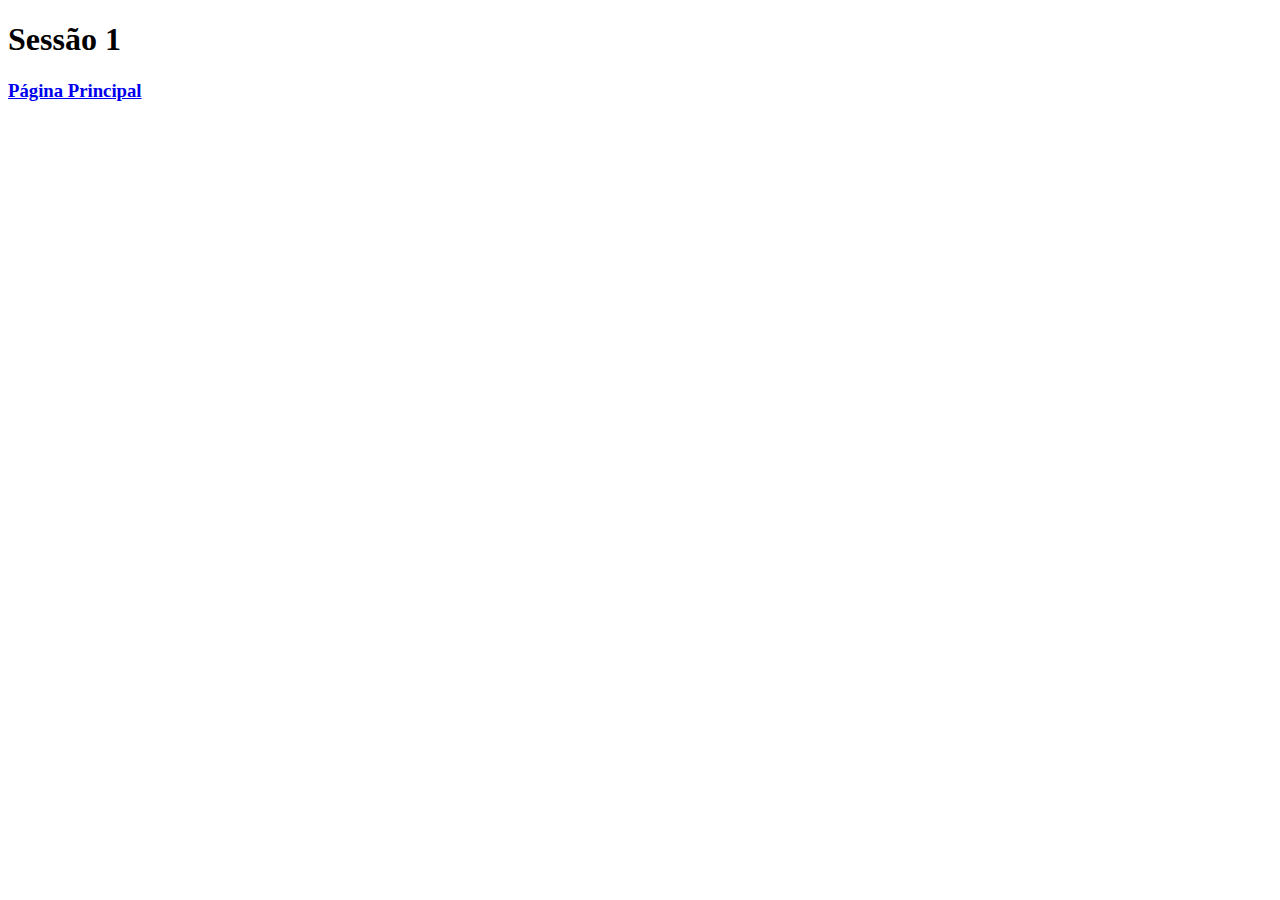
==== sessao1.html @ 55201fd9 "Add files via upload" ====
<!DOCTYPE html>
<html lang="en">
<head>
    <meta charset="UTF-8">
    <meta http-equiv="X-UA-Compatible" content="IE=edge">
    <meta name="viewport" content="width=device-width, initial-scale=1.0">
    <title>Document</title>
</head>
<body>
    <h1>Sessão 1</h1>
    <h3><a href="index.html">Página Principal</a></h3>
</body>

</html>
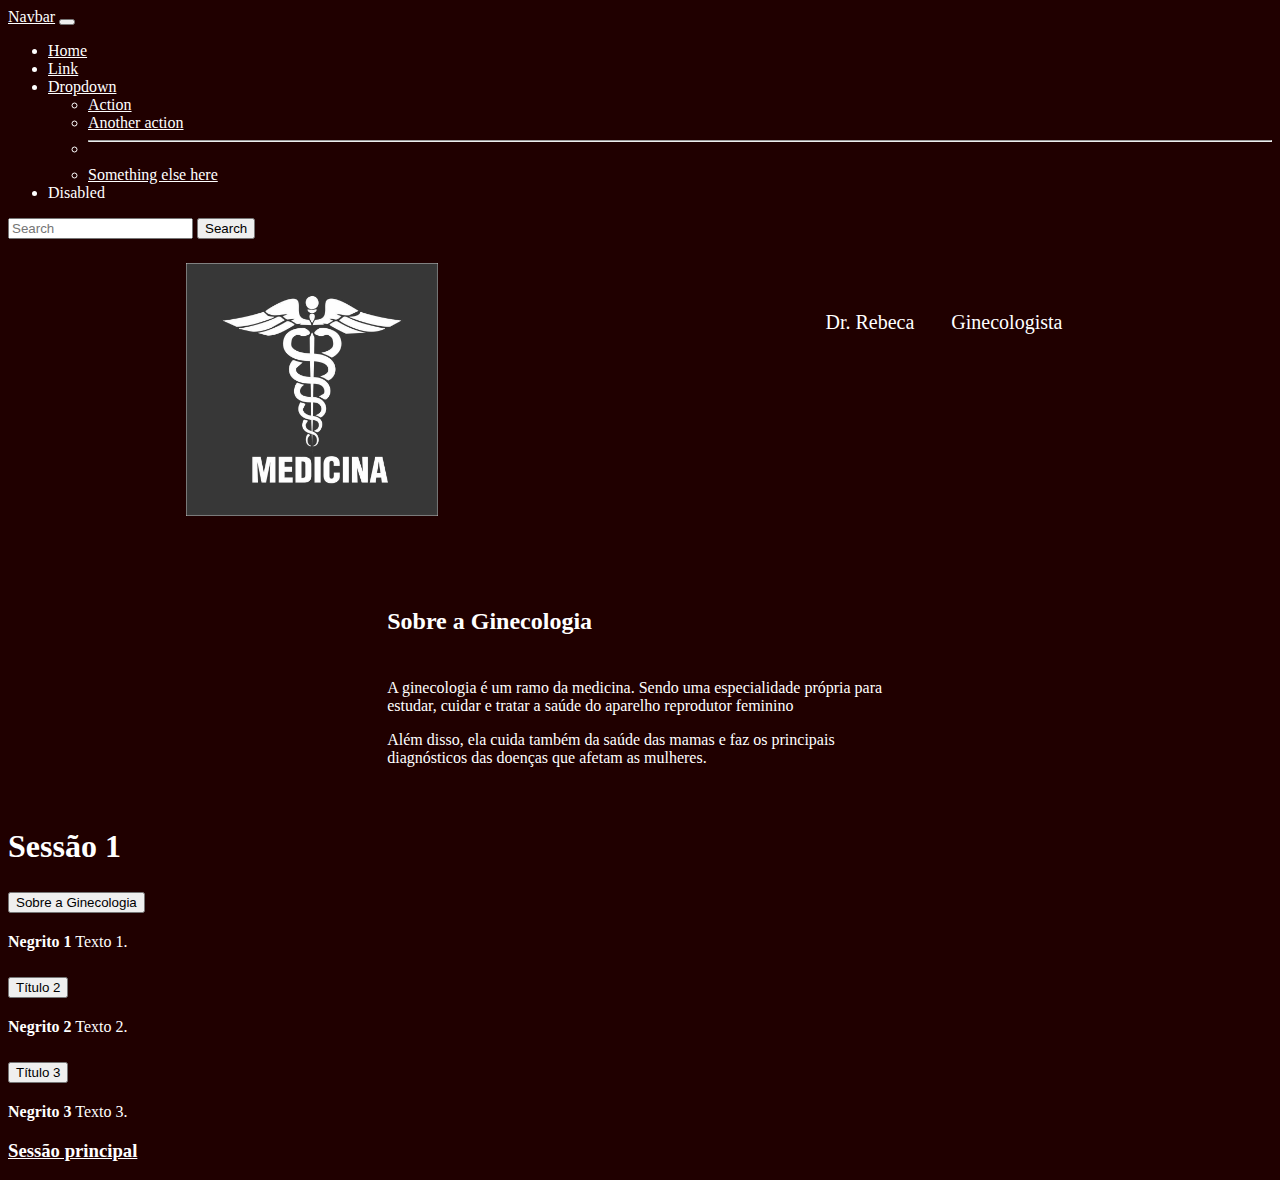
==== commit 7e5b7ba5: "Add files via upload" ====
--- a/sessao1.html
+++ b/sessao1.html
@@ -4,11 +4,103 @@
     <meta charset="UTF-8">
     <meta http-equiv="X-UA-Compatible" content="IE=edge">
     <meta name="viewport" content="width=device-width, initial-scale=1.0">
-    <title>Document</title>
+    <title>Página Inicial</title>
+    <link href="https://cdn.jsdelivr.net/npm/bootstrap@5.3.1/dist/css/bootstrap.min.css" rel="stylesheet" integrity="sha384-4bw+/aepP/YC94hEpVNVgiZdgIC5+VKNBQNGCHeKRQN+PtmoHDEXuppvnDJzQIu9" crossorigin="anonymous">
+    <link rel="stylesheet" type="text/css" href="style.css" media="screen" />
+    <script src="https://cdn.jsdelivr.net/npm/@popperjs/core@2.11.8/dist/umd/popper.min.js" integrity="sha384-I7E8VVD/ismYTF4hNIPjVp/Zjvgyol6VFvRkX/vR+Vc4jQkC+hVqc2pM8ODewa9r" crossorigin="anonymous"></script>
+<script src="https://cdn.jsdelivr.net/npm/bootstrap@5.3.1/dist/js/bootstrap.min.js" integrity="sha384-Rx+T1VzGupg4BHQYs2gCW9It+akI2MM/mndMCy36UVfodzcJcF0GGLxZIzObiEfa" crossorigin="anonymous"></script>
 </head>
 <body>
-    <h1>Sessão 1</h1>
-    <h3><a href="index.html">Página Principal</a></h3>
+  <nav class="navbar navbar-expand-lg bg-body-tertiary">
+  <div class="container-fluid">
+    <a class="navbar-brand" href="#">Navbar</a>
+    <button class="navbar-toggler" type="button" data-bs-toggle="collapse" data-bs-target="#navbarSupportedContent" aria-controls="navbarSupportedContent" aria-expanded="false" aria-label="Toggle navigation">
+      <span class="navbar-toggler-icon"></span>
+    </button>
+    <div class="collapse navbar-collapse" id="navbarSupportedContent">
+      <ul class="navbar-nav me-auto mb-2 mb-lg-0">
+        <li class="nav-item">
+          <a class="nav-link active" aria-current="page" href="#">Home</a>
+        </li>
+        <li class="nav-item">
+          <a class="nav-link" href="#">Link</a>
+        </li>
+        <li class="nav-item dropdown">
+          <a class="nav-link dropdown-toggle" href="#" role="button" data-bs-toggle="dropdown" aria-expanded="false">
+            Dropdown
+          </a>
+          <ul class="dropdown-menu">
+            <li><a class="dropdown-item" href="#">Action</a></li>
+            <li><a class="dropdown-item" href="#">Another action</a></li>
+            <li><hr class="dropdown-divider"></li>
+            <li><a class="dropdown-item" href="#">Something else here</a></li>
+          </ul>
+        </li>
+        <li class="nav-item">
+          <a class="nav-link disabled" aria-disabled="true">Disabled</a>
+        </li>
+      </ul>
+      <form class="d-flex" role="search">
+        <input class="form-control me-2" type="search" placeholder="Search" aria-label="Search">
+        <button class="btn btn-outline-success" type="submit">Search</button>
+      </form>
+    </div>
+  </div>
+</nav>
+  <header class="cabecalho">
+    <img class="cabecalho-imagem" src="MED.jpg">
+      <ul class="cabecalho-lista-item">
+        <li class="cabecalho-lista-item">Dr. Rebeca</li>
+        <li class="cabecalho-lista-item">Ginecologista</li>
+      </ul>
+  </header>
+  <section class="escola">
+     <div class="escola-conteudo">
+       <h2 class="escola-titulo">Sobre a Ginecologia</h2>
+      <p class="escola-texto-um">A ginecologia é um ramo da medicina. Sendo uma especialidade própria para estudar, cuidar e tratar a saúde do aparelho reprodutor feminino</p>
+      <p class="escola-texto-dois">Além disso, ela cuida também da saúde das mamas e faz os principais diagnósticos das doenças que afetam as mulheres.</p>
+     </div>
+  </section>
+
+<h1>Sessão 1</h1>
+    <div class="accordion" id="accordionExample">
+  <div class="accordion-item">
+    <h2 class="accordion-header">
+      <button class="accordion-button" type="button" data-bs-toggle="collapse" data-bs-target="#collapseOne" aria-expanded="true" aria-controls="collapseOne">
+        Sobre a Ginecologia
+      </button>
+    </h2>
+    <div id="collapseOne" class="accordion-collapse collapse show" data-bs-parent="#accordionExample">
+      <div class="accordion-body">
+        <strong>Negrito 1</strong> Texto 1.
+      </div>
+    </div>
+  </div>
+  <div class="accordion-item">
+    <h2 class="accordion-header">
+      <button class="accordion-button collapsed" type="button" data-bs-toggle="collapse" data-bs-target="#collapseTwo" aria-expanded="false" aria-controls="collapseTwo">
+        Título 2
+      </button>
+    </h2>
+    <div id="collapseTwo" class="accordion-collapse collapse" data-bs-parent="#accordionExample">
+      <div class="accordion-body">
+        <strong>Negrito 2</strong> Texto 2.
+      </div>
+    </div>
+  </div>
+  <div class="accordion-item">
+    <h2 class="accordion-header">
+      <button class="accordion-button collapsed" type="button" data-bs-toggle="collapse" data-bs-target="#collapseThree" aria-expanded="false" aria-controls="collapseThree">
+        Título 3
+      </button>
+    </h2>
+    <div id="collapseThree" class="accordion-collapse collapse" data-bs-parent="#accordionExample">
+      <div class="accordion-body">
+        <strong>Negrito 3</strong> Texto 3.
+      </div>
+    </div>
+  </div>
+</div>
+    <h3><a href="index.html">Sessão principal</a></h3>
 </body>
-
 </html>--- a/style.css
+++ b/style.css
@@ -0,0 +1,54 @@
+body {
+    background-color: #200000;
+    color: white;
+}
+
+.cabecalho-imagem {
+    width: 20%;
+}
+
+.cabecalho {
+    background-color: #200000;
+    color: white;
+    display: flex;
+    justify-content: space-around;
+    padding: 24px 0;
+}
+
+.cabecalho-lista-item {
+    display: inline-block;
+    margin: 0 016px;
+    padding: 24px 0;
+    font-size: 20px;
+}
+
+* {
+    margin: 3;
+    padding: 2;
+}
+
+escola.imagem {
+    width: 25%;
+
+}
+
+.escola {
+    background-image: linear-gradient(#200000,#200000);
+    color: white;
+    display: flex;
+    justify-content: center;
+    align-items: center;
+    padding: 24px 0;
+}
+
+.escola-conteudo {
+    width: 40%;
+}
+
+.escola-titulo {
+    padding: 24px 0;
+}
+
+a {
+    color: white;
+}
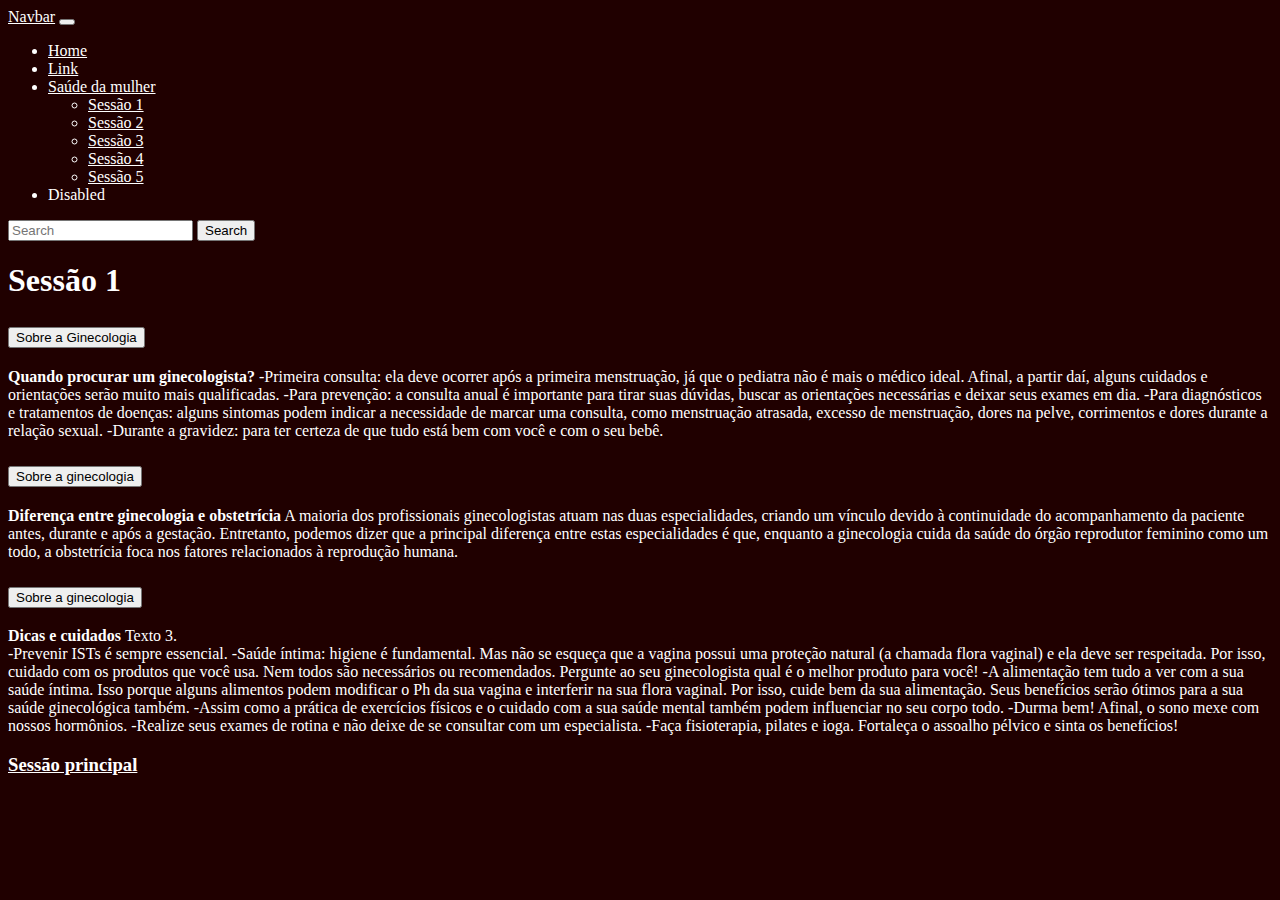
==== commit 5d54d1a7: "Add files via upload" ====
--- a/sessao1.html
+++ b/sessao1.html
@@ -27,13 +27,14 @@
         </li>
         <li class="nav-item dropdown">
           <a class="nav-link dropdown-toggle" href="#" role="button" data-bs-toggle="dropdown" aria-expanded="false">
-            Dropdown
+           Saúde da mulher
           </a>
           <ul class="dropdown-menu">
-            <li><a class="dropdown-item" href="#">Action</a></li>
-            <li><a class="dropdown-item" href="#">Another action</a></li>
-            <li><hr class="dropdown-divider"></li>
-            <li><a class="dropdown-item" href="#">Something else here</a></li>
+            <li><a class="dropdown-item" href="sessao1.html">Sessão 1</a></li>
+            <li><a class="dropdown-item" href="sessao2.html">Sessão 2</a></li>
+            <li><a class="dropdown-item" href="sessao3.html">Sessão 3</a></li>
+            <li><a class="dropdown-item" href="sessao4.html">Sessão 4</a></li>
+            <li><a class="dropdown-item" href="sessao5.html">Sessão 5</a></li>
           </ul>
         </li>
         <li class="nav-item">
@@ -47,21 +48,6 @@
     </div>
   </div>
 </nav>
-  <header class="cabecalho">
-    <img class="cabecalho-imagem" src="MED.jpg">
-      <ul class="cabecalho-lista-item">
-        <li class="cabecalho-lista-item">Dr. Rebeca</li>
-        <li class="cabecalho-lista-item">Ginecologista</li>
-      </ul>
-  </header>
-  <section class="escola">
-     <div class="escola-conteudo">
-       <h2 class="escola-titulo">Sobre a Ginecologia</h2>
-      <p class="escola-texto-um">A ginecologia é um ramo da medicina. Sendo uma especialidade própria para estudar, cuidar e tratar a saúde do aparelho reprodutor feminino</p>
-      <p class="escola-texto-dois">Além disso, ela cuida também da saúde das mamas e faz os principais diagnósticos das doenças que afetam as mulheres.</p>
-     </div>
-  </section>
-
 <h1>Sessão 1</h1>
     <div class="accordion" id="accordionExample">
   <div class="accordion-item">
@@ -72,33 +58,45 @@
     </h2>
     <div id="collapseOne" class="accordion-collapse collapse show" data-bs-parent="#accordionExample">
       <div class="accordion-body">
-        <strong>Negrito 1</strong> Texto 1.
+        <strong>Quando procurar um ginecologista?</strong> -Primeira consulta: ela deve ocorrer após a primeira menstruação, já que o pediatra não é mais o médico ideal. Afinal, a partir daí, alguns cuidados e orientações serão muito mais qualificadas.
+        -Para prevenção: a consulta anual é importante para tirar suas dúvidas, buscar as orientações necessárias e deixar seus exames em dia.
+        -Para diagnósticos e tratamentos de doenças: alguns sintomas podem indicar a necessidade de marcar uma consulta, como menstruação atrasada, excesso de menstruação, dores na pelve, corrimentos e dores durante a relação sexual.
+        -Durante a gravidez: para ter certeza de que tudo está bem com você e com o seu bebê.
       </div>
     </div>
   </div>
   <div class="accordion-item">
     <h2 class="accordion-header">
       <button class="accordion-button collapsed" type="button" data-bs-toggle="collapse" data-bs-target="#collapseTwo" aria-expanded="false" aria-controls="collapseTwo">
-        Título 2
+        Sobre a ginecologia
       </button>
     </h2>
     <div id="collapseTwo" class="accordion-collapse collapse" data-bs-parent="#accordionExample">
       <div class="accordion-body">
-        <strong>Negrito 2</strong> Texto 2.
+        <strong>Diferença entre ginecologia e obstetrícia</strong> A maioria dos profissionais ginecologistas atuam nas duas especialidades, criando um vínculo devido à continuidade do acompanhamento da paciente antes, durante e após a gestação. 
+        Entretanto, podemos dizer que a principal diferença entre estas especialidades é que, enquanto a ginecologia cuida da saúde do órgão reprodutor feminino como um todo, a obstetrícia foca nos fatores relacionados à reprodução humana. 
       </div>
     </div>
   </div>
   <div class="accordion-item">
     <h2 class="accordion-header">
       <button class="accordion-button collapsed" type="button" data-bs-toggle="collapse" data-bs-target="#collapseThree" aria-expanded="false" aria-controls="collapseThree">
-        Título 3
+        Sobre a ginecologia
       </button>
     </h2>
     <div id="collapseThree" class="accordion-collapse collapse" data-bs-parent="#accordionExample">
       <div class="accordion-body">
-        <strong>Negrito 3</strong> Texto 3.
+        <strong>Dicas e cuidados
+        </strong> Texto 3.
       </div>
-    </div>
+    </div>-Prevenir ISTs é sempre essencial.
+    -Saúde íntima: higiene é fundamental. Mas não se esqueça que a vagina possui uma proteção natural (a chamada flora vaginal) e ela deve ser respeitada. Por isso, cuidado com os produtos que você usa. Nem todos são necessários ou recomendados. Pergunte ao seu ginecologista qual é o melhor produto para você!
+    -A alimentação tem tudo a ver com a sua saúde íntima. Isso porque alguns alimentos podem modificar o Ph da sua vagina e interferir na sua flora vaginal. Por isso, cuide bem da sua alimentação. Seus benefícios serão ótimos para a sua saúde ginecológica também.
+    -Assim como a prática de exercícios físicos e o cuidado com a sua saúde mental também podem influenciar no seu corpo todo.
+    -Durma bem! Afinal, o sono mexe com nossos hormônios.
+    -Realize seus exames de rotina e não deixe de se consultar com um especialista.
+    -Faça fisioterapia, pilates e ioga. Fortaleça o assoalho pélvico e sinta os benefícios!
+    
   </div>
 </div>
     <h3><a href="index.html">Sessão principal</a></h3>
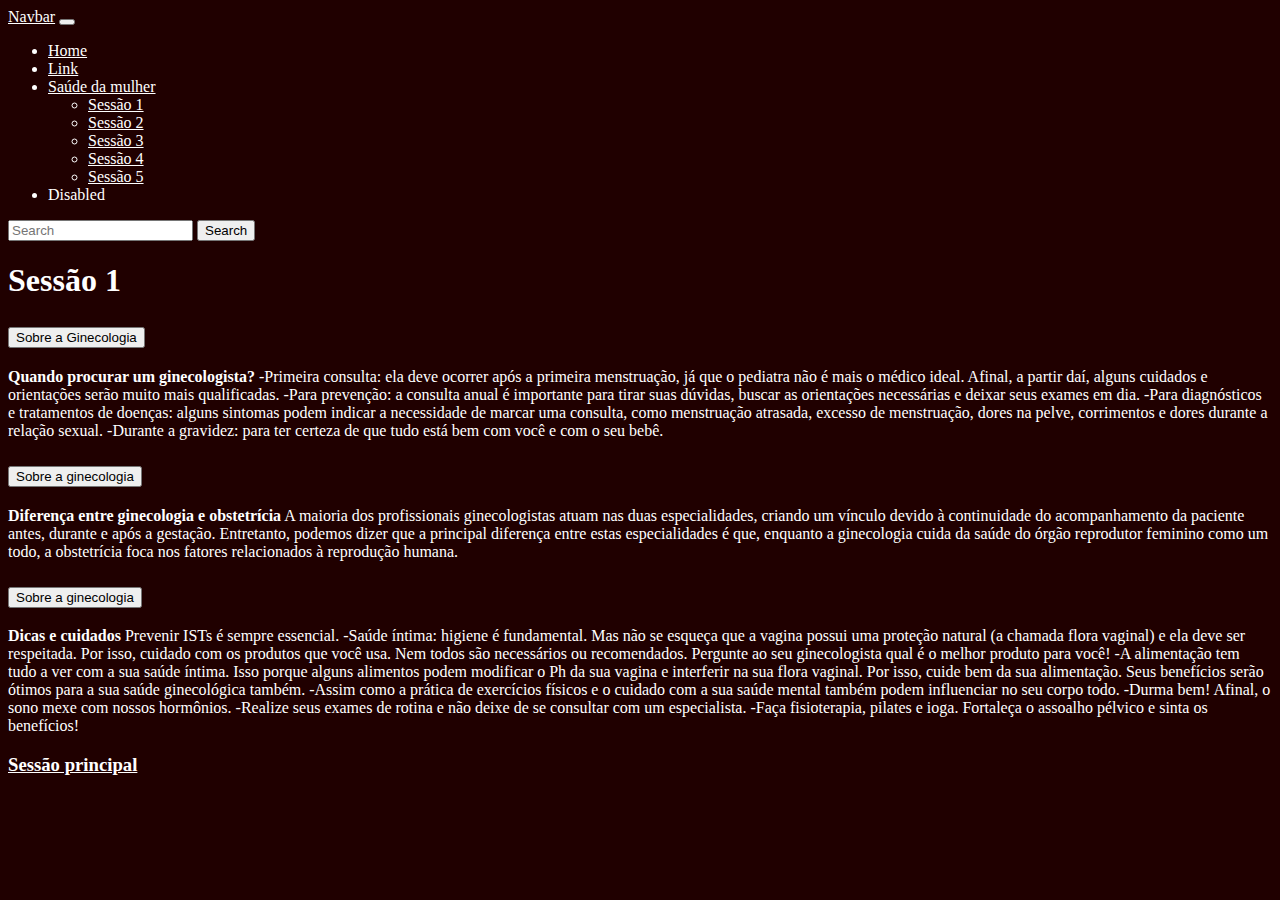
==== commit 7569a634: "Add files via upload" ====
--- a/sessao1.html
+++ b/sessao1.html
@@ -87,16 +87,16 @@
     <div id="collapseThree" class="accordion-collapse collapse" data-bs-parent="#accordionExample">
       <div class="accordion-body">
         <strong>Dicas e cuidados
-        </strong> Texto 3.
+        </strong> Prevenir ISTs é sempre essencial.
+        -Saúde íntima: higiene é fundamental. Mas não se esqueça que a vagina possui uma proteção natural (a chamada flora vaginal) e ela deve ser respeitada. Por isso, cuidado com os produtos que você usa. Nem todos são necessários ou recomendados. Pergunte ao seu ginecologista qual é o melhor produto para você!
+        -A alimentação tem tudo a ver com a sua saúde íntima. Isso porque alguns alimentos podem modificar o Ph da sua vagina e interferir na sua flora vaginal. Por isso, cuide bem da sua alimentação. Seus benefícios serão ótimos para a sua saúde ginecológica também.
+        -Assim como a prática de exercícios físicos e o cuidado com a sua saúde mental também podem influenciar no seu corpo todo.
+        -Durma bem! Afinal, o sono mexe com nossos hormônios.
+        -Realize seus exames de rotina e não deixe de se consultar com um especialista.
+        -Faça fisioterapia, pilates e ioga. Fortaleça o assoalho pélvico e sinta os benefícios!
+        
       </div>
-    </div>-Prevenir ISTs é sempre essencial.
-    -Saúde íntima: higiene é fundamental. Mas não se esqueça que a vagina possui uma proteção natural (a chamada flora vaginal) e ela deve ser respeitada. Por isso, cuidado com os produtos que você usa. Nem todos são necessários ou recomendados. Pergunte ao seu ginecologista qual é o melhor produto para você!
-    -A alimentação tem tudo a ver com a sua saúde íntima. Isso porque alguns alimentos podem modificar o Ph da sua vagina e interferir na sua flora vaginal. Por isso, cuide bem da sua alimentação. Seus benefícios serão ótimos para a sua saúde ginecológica também.
-    -Assim como a prática de exercícios físicos e o cuidado com a sua saúde mental também podem influenciar no seu corpo todo.
-    -Durma bem! Afinal, o sono mexe com nossos hormônios.
-    -Realize seus exames de rotina e não deixe de se consultar com um especialista.
-    -Faça fisioterapia, pilates e ioga. Fortaleça o assoalho pélvico e sinta os benefícios!
-    
+    </div>
   </div>
 </div>
     <h3><a href="index.html">Sessão principal</a></h3>
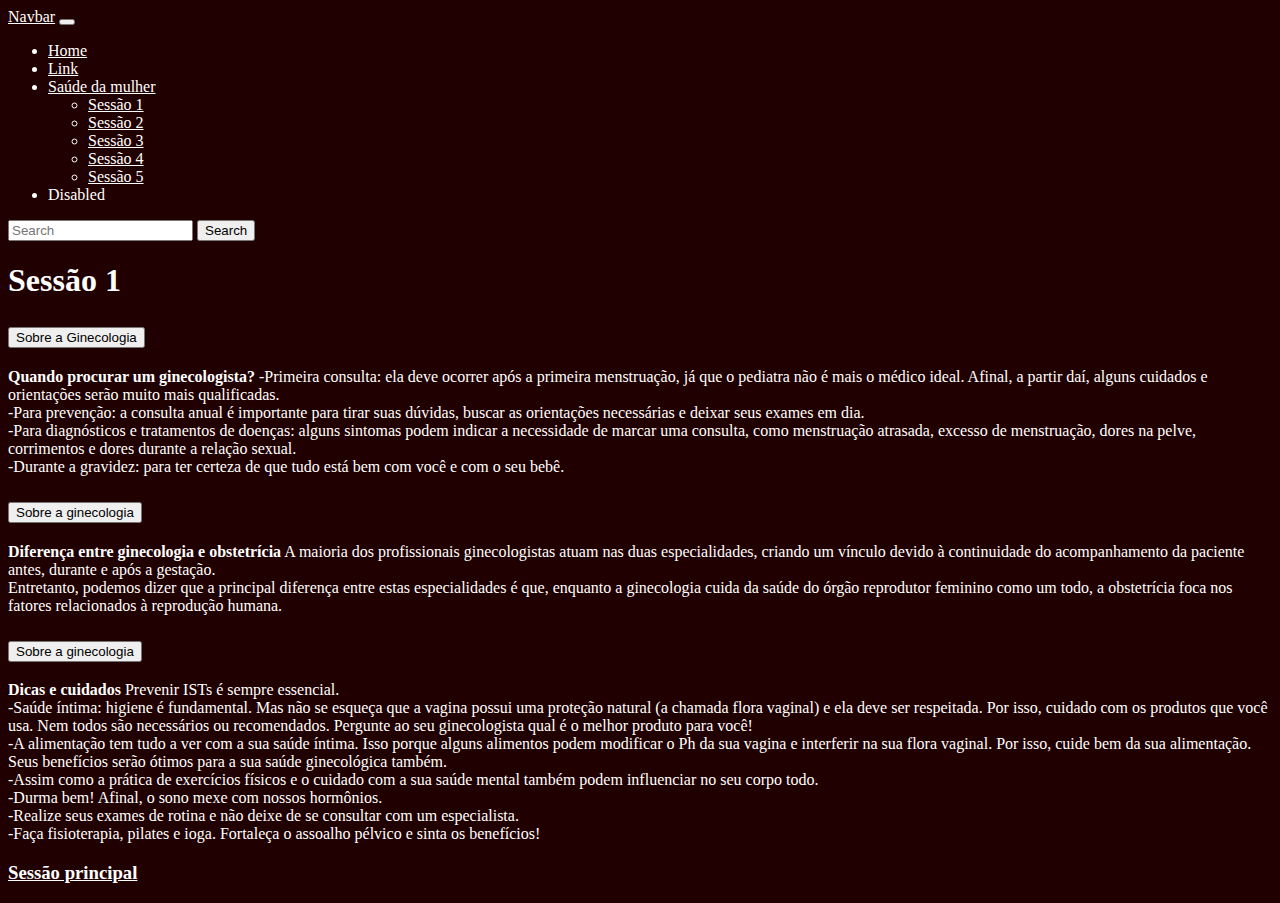
==== commit b667208e: "Add files via upload" ====
--- a/sessao1.html
+++ b/sessao1.html
@@ -58,9 +58,9 @@
     </h2>
     <div id="collapseOne" class="accordion-collapse collapse show" data-bs-parent="#accordionExample">
       <div class="accordion-body">
-        <strong>Quando procurar um ginecologista?</strong> -Primeira consulta: ela deve ocorrer após a primeira menstruação, já que o pediatra não é mais o médico ideal. Afinal, a partir daí, alguns cuidados e orientações serão muito mais qualificadas.
-        -Para prevenção: a consulta anual é importante para tirar suas dúvidas, buscar as orientações necessárias e deixar seus exames em dia.
-        -Para diagnósticos e tratamentos de doenças: alguns sintomas podem indicar a necessidade de marcar uma consulta, como menstruação atrasada, excesso de menstruação, dores na pelve, corrimentos e dores durante a relação sexual.
+        <strong>Quando procurar um ginecologista?</strong> -Primeira consulta: ela deve ocorrer após a primeira menstruação, já que o pediatra não é mais o médico ideal. Afinal, a partir daí, alguns cuidados e orientações serão muito mais qualificadas.<br>
+        -Para prevenção: a consulta anual é importante para tirar suas dúvidas, buscar as orientações necessárias e deixar seus exames em dia.<br>
+        -Para diagnósticos e tratamentos de doenças: alguns sintomas podem indicar a necessidade de marcar uma consulta, como menstruação atrasada, excesso de menstruação, dores na pelve, corrimentos e dores durante a relação sexual.<br>
         -Durante a gravidez: para ter certeza de que tudo está bem com você e com o seu bebê.
       </div>
     </div>
@@ -73,7 +73,7 @@
     </h2>
     <div id="collapseTwo" class="accordion-collapse collapse" data-bs-parent="#accordionExample">
       <div class="accordion-body">
-        <strong>Diferença entre ginecologia e obstetrícia</strong> A maioria dos profissionais ginecologistas atuam nas duas especialidades, criando um vínculo devido à continuidade do acompanhamento da paciente antes, durante e após a gestação. 
+        <strong>Diferença entre ginecologia e obstetrícia</strong> A maioria dos profissionais ginecologistas atuam nas duas especialidades, criando um vínculo devido à continuidade do acompanhamento da paciente antes, durante e após a gestação.<br>
         Entretanto, podemos dizer que a principal diferença entre estas especialidades é que, enquanto a ginecologia cuida da saúde do órgão reprodutor feminino como um todo, a obstetrícia foca nos fatores relacionados à reprodução humana. 
       </div>
     </div>
@@ -87,12 +87,12 @@
     <div id="collapseThree" class="accordion-collapse collapse" data-bs-parent="#accordionExample">
       <div class="accordion-body">
         <strong>Dicas e cuidados
-        </strong> Prevenir ISTs é sempre essencial.
-        -Saúde íntima: higiene é fundamental. Mas não se esqueça que a vagina possui uma proteção natural (a chamada flora vaginal) e ela deve ser respeitada. Por isso, cuidado com os produtos que você usa. Nem todos são necessários ou recomendados. Pergunte ao seu ginecologista qual é o melhor produto para você!
-        -A alimentação tem tudo a ver com a sua saúde íntima. Isso porque alguns alimentos podem modificar o Ph da sua vagina e interferir na sua flora vaginal. Por isso, cuide bem da sua alimentação. Seus benefícios serão ótimos para a sua saúde ginecológica também.
-        -Assim como a prática de exercícios físicos e o cuidado com a sua saúde mental também podem influenciar no seu corpo todo.
-        -Durma bem! Afinal, o sono mexe com nossos hormônios.
-        -Realize seus exames de rotina e não deixe de se consultar com um especialista.
+        </strong> Prevenir ISTs é sempre essencial.<br>
+        -Saúde íntima: higiene é fundamental. Mas não se esqueça que a vagina possui uma proteção natural (a chamada flora vaginal) e ela deve ser respeitada. Por isso, cuidado com os produtos que você usa. Nem todos são necessários ou recomendados. Pergunte ao seu ginecologista qual é o melhor produto para você!<br>
+        -A alimentação tem tudo a ver com a sua saúde íntima. Isso porque alguns alimentos podem modificar o Ph da sua vagina e interferir na sua flora vaginal. Por isso, cuide bem da sua alimentação. Seus benefícios serão ótimos para a sua saúde ginecológica também.<br>
+        -Assim como a prática de exercícios físicos e o cuidado com a sua saúde mental também podem influenciar no seu corpo todo.<br>
+        -Durma bem! Afinal, o sono mexe com nossos hormônios.<br>
+        -Realize seus exames de rotina e não deixe de se consultar com um especialista.<br>
         -Faça fisioterapia, pilates e ioga. Fortaleça o assoalho pélvico e sinta os benefícios!
         
       </div>
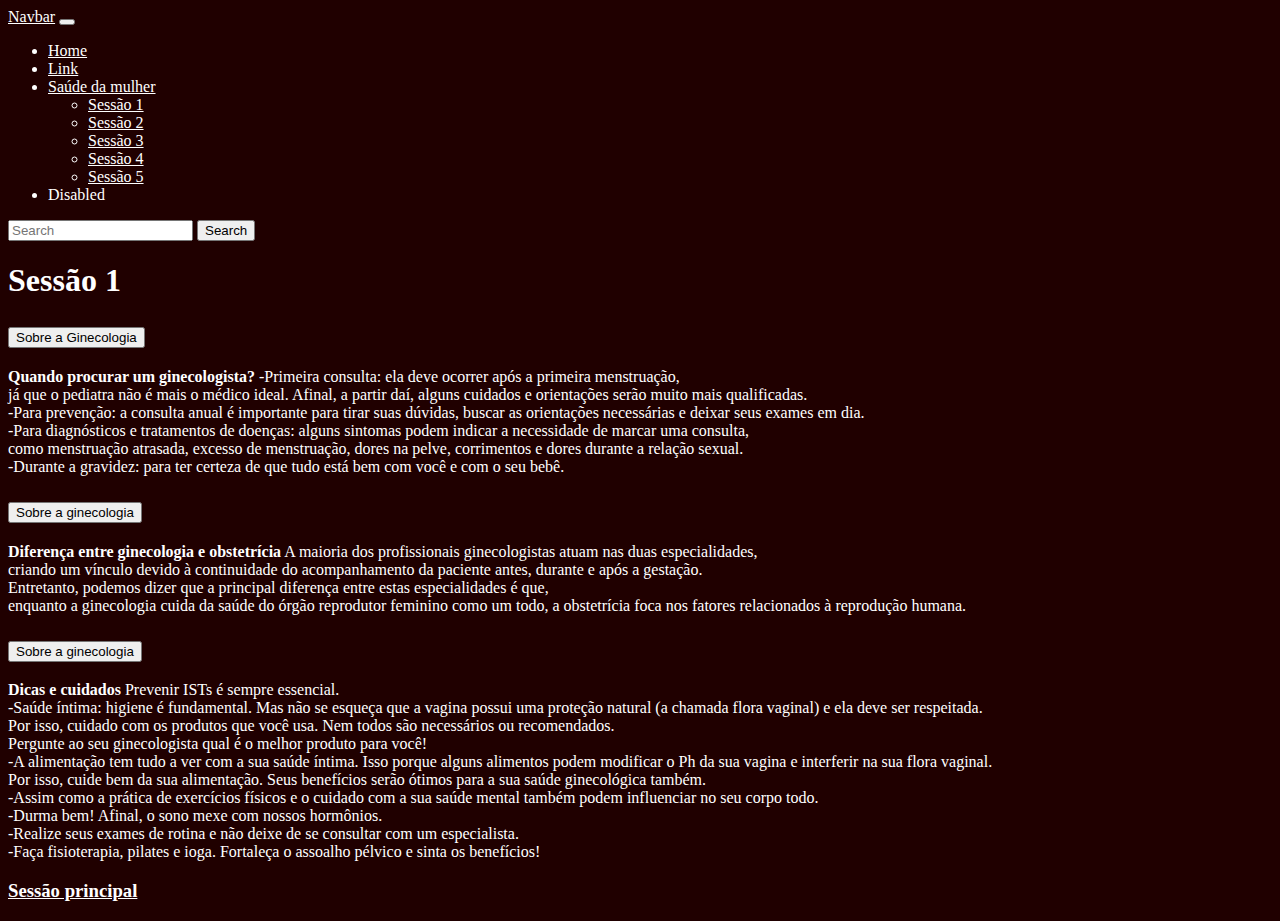
==== commit 1d678ebd: "Add files via upload" ====
--- a/sessao1.html
+++ b/sessao1.html
@@ -58,9 +58,11 @@
     </h2>
     <div id="collapseOne" class="accordion-collapse collapse show" data-bs-parent="#accordionExample">
       <div class="accordion-body">
-        <strong>Quando procurar um ginecologista?</strong> -Primeira consulta: ela deve ocorrer após a primeira menstruação, já que o pediatra não é mais o médico ideal. Afinal, a partir daí, alguns cuidados e orientações serão muito mais qualificadas.<br>
+        <strong>Quando procurar um ginecologista?</strong> -Primeira consulta: ela deve ocorrer após a primeira menstruação,<br>
+         já que o pediatra não é mais o médico ideal. Afinal, a partir daí, alguns cuidados e orientações serão muito mais qualificadas.<br>
         -Para prevenção: a consulta anual é importante para tirar suas dúvidas, buscar as orientações necessárias e deixar seus exames em dia.<br>
-        -Para diagnósticos e tratamentos de doenças: alguns sintomas podem indicar a necessidade de marcar uma consulta, como menstruação atrasada, excesso de menstruação, dores na pelve, corrimentos e dores durante a relação sexual.<br>
+        -Para diagnósticos e tratamentos de doenças: alguns sintomas podem indicar a necessidade de marcar uma consulta,<br>
+         como menstruação atrasada, excesso de menstruação, dores na pelve, corrimentos e dores durante a relação sexual.<br>
         -Durante a gravidez: para ter certeza de que tudo está bem com você e com o seu bebê.
       </div>
     </div>
@@ -73,8 +75,10 @@
     </h2>
     <div id="collapseTwo" class="accordion-collapse collapse" data-bs-parent="#accordionExample">
       <div class="accordion-body">
-        <strong>Diferença entre ginecologia e obstetrícia</strong> A maioria dos profissionais ginecologistas atuam nas duas especialidades, criando um vínculo devido à continuidade do acompanhamento da paciente antes, durante e após a gestação.<br>
-        Entretanto, podemos dizer que a principal diferença entre estas especialidades é que, enquanto a ginecologia cuida da saúde do órgão reprodutor feminino como um todo, a obstetrícia foca nos fatores relacionados à reprodução humana. 
+        <strong>Diferença entre ginecologia e obstetrícia</strong> A maioria dos profissionais ginecologistas atuam nas duas especialidades,<br>
+        criando um vínculo devido à continuidade do acompanhamento da paciente antes, durante e após a gestação.<br>
+        Entretanto, podemos dizer que a principal diferença entre estas especialidades é que,<br>
+         enquanto a ginecologia cuida da saúde do órgão reprodutor feminino como um todo, a obstetrícia foca nos fatores relacionados à reprodução humana. 
       </div>
     </div>
   </div>
@@ -88,8 +92,11 @@
       <div class="accordion-body">
         <strong>Dicas e cuidados
         </strong> Prevenir ISTs é sempre essencial.<br>
-        -Saúde íntima: higiene é fundamental. Mas não se esqueça que a vagina possui uma proteção natural (a chamada flora vaginal) e ela deve ser respeitada. Por isso, cuidado com os produtos que você usa. Nem todos são necessários ou recomendados. Pergunte ao seu ginecologista qual é o melhor produto para você!<br>
-        -A alimentação tem tudo a ver com a sua saúde íntima. Isso porque alguns alimentos podem modificar o Ph da sua vagina e interferir na sua flora vaginal. Por isso, cuide bem da sua alimentação. Seus benefícios serão ótimos para a sua saúde ginecológica também.<br>
+        -Saúde íntima: higiene é fundamental. Mas não se esqueça que a vagina possui uma proteção natural (a chamada flora vaginal) e ela deve ser respeitada.<br>
+         Por isso, cuidado com os produtos que você usa. Nem todos são necessários ou recomendados.<br>
+          Pergunte ao seu ginecologista qual é o melhor produto para você!<br>
+        -A alimentação tem tudo a ver com a sua saúde íntima. Isso porque alguns alimentos podem modificar o Ph da sua vagina e interferir na sua flora vaginal.<br>
+         Por isso, cuide bem da sua alimentação. Seus benefícios serão ótimos para a sua saúde ginecológica também.<br>
         -Assim como a prática de exercícios físicos e o cuidado com a sua saúde mental também podem influenciar no seu corpo todo.<br>
         -Durma bem! Afinal, o sono mexe com nossos hormônios.<br>
         -Realize seus exames de rotina e não deixe de se consultar com um especialista.<br>
